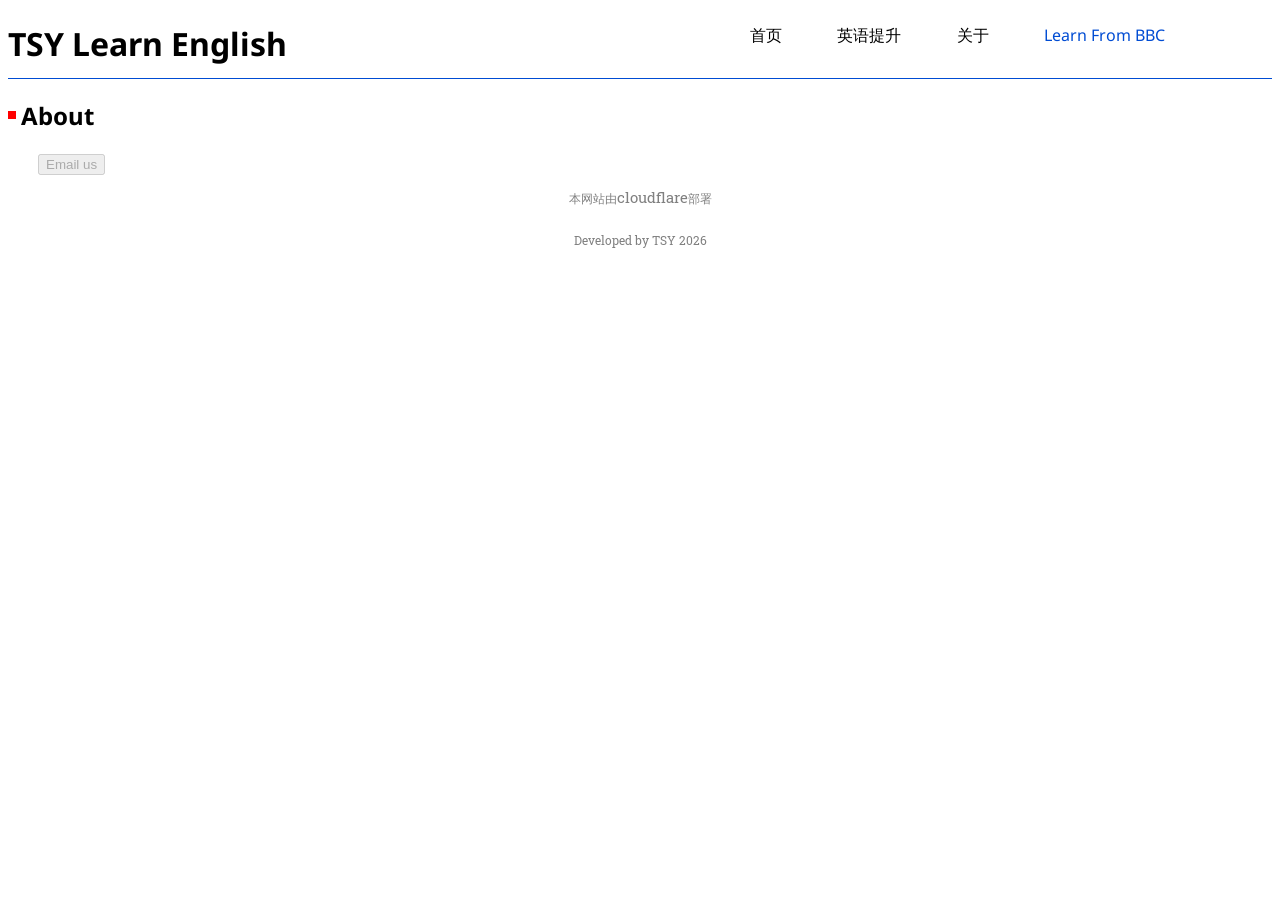
==== about/index.html @ 4c2fc9f1 "Update index.html" ====
<!DOCTYPE html>
<html lang="en">
<head>
    <meta charset="UTF-8">
    <meta name="viewport" content="width=device-width, initial-scale=1.0">
    <title>About|Learn EN</title>
    <link href="../cstyle.css" rel="stylesheet">
    <script src="https://challenges.cloudflare.com/turnstile/v0/api.js" async defer></script>
</head>
<body>
    <header class="flex">
        <h1>TSY Learn English</h1>
        <label class="hamburger">
            <input type="checkbox">
            <svg viewBox="0 0 32 32">
              <path class="line line-top-bottom" d="M27 10 13 10C10.8 10 9 8.2 9 6 9 3.5 10.8 2 13 2 15.2 2 17 3.8 17 6L17 26C17 28.2 18.8 30 21 30 23.2 30 25 28.2 25 26 25 23.8 23.2 22 21 22L7 22"></path>
              <path class="line" d="M7 16 27 16"></path>
            </svg>
        </label>
        <div class="menu"></div>
        <div class="overlay"></div>
        <section class="nav"></section>
    </header>
    <h2 class="pageTitle flex">About</h2>
    <main>
        <form>
            <div class="cf-turnstile" data-sitekey="0x4AAAAAACl-8md3DM_LOzG0"></div>
            <button onclick="location.href='mailto:tsyincq@qq.com';" disabled>Email us</button>
        </form>
    </main>
    <footer class="flex"></footer>
    <script>
        const here=3;
        const Nav1='../index.html';
        const Nav2='';
        const Nav3='';
        const Nav4='https://www.bbc.co.uk/learningenglish/chinese/home';
    </script>
    <script src="../cscript_docFillIn.js"></script>
    <script src="../cscript_Hamburger.js"></script>
    <script>
        const btn = document.querySelector('form button');
        const observer = new MutationObserver((mutations) => {
      mutations.forEach(mutation => {
        if (mutation.attributeName === 'data-captcha-response') {
          btn.disabled = !mutation.target.getAttribute('data-captcha-response');
        }
      });
    });

    // 监听 Turnstile 容器属性变化
    const turnstileWidget = document.querySelector('.cf-turnstile');
    observer.observe(turnstileWidget, {
      attributes: true,
      attributeFilter: ['data-captcha-response']
    });
    </script>
</body>
</html>
---- cstyle.css ----
@import url('https://fonts.font.im/css?family=Roboto+Slab');
@import url('https://fonts.font.im/css?family=Noto+Sans');

:root {
    --WYX: 49;
}
.monospace {
    font-family: Consolas,monospace;
}
.flex {
    display: flex;
}
header,header > * {
    padding: 0;
    margin: 0;
}
body {
    font-family: 'Noto Sans',sans-serif;
    overflow-x: hidden; 
}
.hamburger {
    display: none;
}
.menu {
    position: fixed;
    top: 0;
    left: -300px;
    width: 300px;
    height: 100vh;
    background: white;
    transition: left 0.3s ease;
    z-index: 90;
}
.menu a {
    color: black;
    font-size: larger;
}
.menu.active {
    left: 0;
}
.overlay {
    position: fixed;
    top: 0;
    left: 0;
    width: 100%;
    height: 100%;
    background: rgba(var(--WYX), var(--WYX), var(--WYX), 0.5);
    border-right: solid 1px rgb(var(--WYX), var(--WYX), var(--WYX));
    border-radius: 5px;
    opacity: 0;
    visibility: hidden;
    transition: all 0.3 ease;
    z-index: 80;
}
.overlay.active {
    opacity: 1;
    visibility: visible;
}
header {
    align-items: center;
    font-size: 16px;
    width: 100%;
    height: 70px;
    border-bottom: solid 1px rgb(0, 76, 211);
}
header h1 {
    left: 15px;
    opacity: 0;
    animation:slideR 1s ease forwards ;
}
.nav {
    text-decoration: none;
    position: absolute;
    right: 5vw;
    top: 0;
    line-height: 70px;
}
.nav a {
    color: black;
    text-decoration: none;
    margin-right: 4vw;
    opacity: 0;
    transition: 0.3s;
    animation: slideL 1.1s ease forwards;
    animation-delay: calc(.2s*var(--i));
}
.nav a:hover {
    text-decoration: underline;
}
.pageTitle {
    align-items: center;
    opacity: 0;
    animation: slideT 1.1s ease forwards;
}
.pageTitle::before {
    content: '';
    display: block;
    width: 8px;
    height: 8px;
    margin-right: 5px;
    background-color: red;
}
main {
    margin-left: 30px;
    margin-right: 30px;
}
footer {
    font-family: "Roboto slab",serif;
    flex-direction: column;
    align-items: center;
}
footer p {
    color: grey;
    font-size: 12px;
}
footer a {
    color: gray;
    text-decoration: none;
    font-size: 15px;
}
footer a:hover {
    text-decoration: underline;
}
/* 动画 */
@keyframes slideR {
    0% {
        transform: translateX(-100px);
    }
    100% {
        transform: translateX(0);
        opacity: 1;
    }
}
@keyframes slideL {
    0% {
        transform: translateX(100px);
    }
    100% {
        transform: translateX(0);
        opacity: 1;
    }
}
@keyframes slideB {
    0% {
        transform: translateY(-100px);
    }
    100% {
        transform: translateY(0);
        opacity: 1;
    }
}
@keyframes slideT {
    0% {
        transform: translateY(100px);
    }
    100% {
        transform: translateY(0);
        opacity: 1;
    }
}
/* 响应式 */
@media screen and (max-width: 768px) {
    .nav a {
        display: none;
    }
    header {
        justify-content: center;
        align-items: center;
    }
    header h1 {
        display: flex;
        font-size: 25px;
    }
    .hamburger {
        display: block;
        background-color: transparent;
        letter-spacing: 5px;
        line-height: 1.5;
        position: absolute;
        top: 15px;
        left: 20px;
        border: none;
        z-index: 100;
        cursor: pointer;
    }
    .menu {
        padding-top: 50px;
    }
    .menu a {
        display: block;
        margin: 10px 20px;
        text-decoration: none;
        font-size: 18px;
        font-family: 'Roboto slab', serif;
    }
    .menu a:hover {
        text-decoration: underline;
    }
}
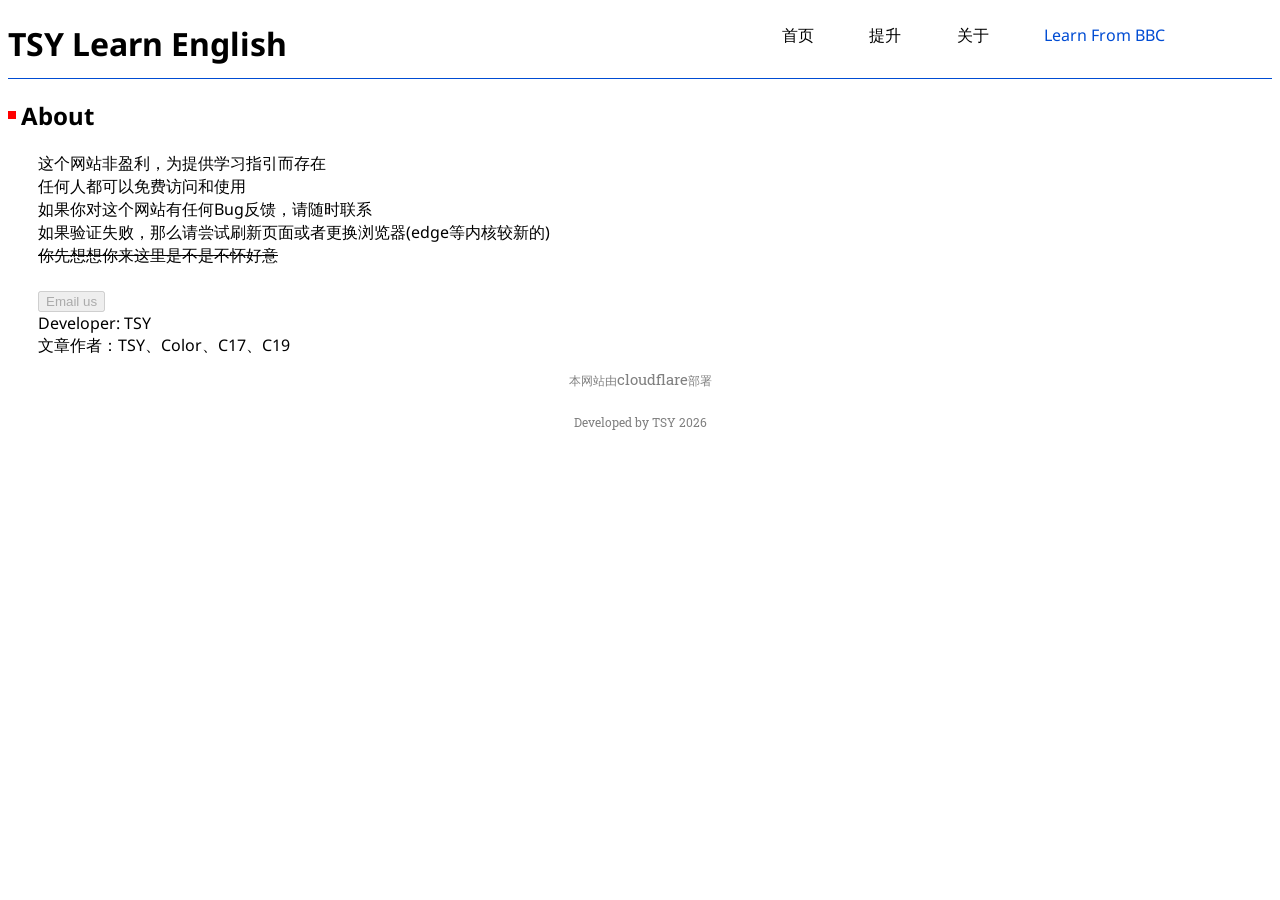
==== commit bec61f10: "Update About page content and captcha handling" ====
--- a/about/index.html
+++ b/about/index.html
@@ -23,10 +23,18 @@
     </header>
     <h2 class="pageTitle flex">About</h2>
     <main>
+        这个网站非盈利，为提供学习指引而存在<br>
+        任何人都可以免费访问和使用<br>
+        如果你对这个网站有任何Bug反馈，请随时联系<br>
+        如果验证失败，那么请尝试刷新页面或者更换浏览器(edge等内核较新的)<br>
+        <span style="text-decoration: line-through;">你先想想你来这里是不是不怀好意</span>
+        <br><br>
         <form>
             <div class="cf-turnstile" data-sitekey="0x4AAAAAACl-8md3DM_LOzG0"></div>
             <button onclick="location.href='mailto:tsyincq@qq.com';" disabled>Email us</button>
         </form>
+        Developer: TSY<br>
+        文章作者：TSY、Color、C17、C19<br>
     </main>
     <footer class="flex"></footer>
     <script>
@@ -40,19 +48,25 @@
     <script src="../cscript_Hamburger.js"></script>
     <script>
         const btn = document.querySelector('form button');
-        const observer = new MutationObserver((mutations) => {
-      mutations.forEach(mutation => {
-        if (mutation.attributeName === 'data-captcha-response') {
-          btn.disabled = !mutation.target.getAttribute('data-captcha-response');
-        }
-      });
-    });
+        function onVerify(token) {
+        // 解锁按钮
+        btn.disabled = false;
+        btn.style.opacity = '1';
+        btn.style.cursor = 'pointer';
+        console.log("验证成功，获取到的token:", token);
+    }
 
-    // 监听 Turnstile 容器属性变化
-    const turnstileWidget = document.querySelector('.cf-turnstile');
-    observer.observe(turnstileWidget, {
-      attributes: true,
-      attributeFilter: ['data-captcha-response']
+    function onExpire() {
+        // 重新锁定按钮
+        btn.disabled = true;
+        btn.style.opacity = '0.5';
+        btn.style.cursor = 'not-allowed';
+        console.log("验证已过期，请重新验证");
+    }
+
+    window.turnstile && window.turnstile.render('.cf-turnstile', {
+        'callback': onVerify,
+        'expired-callback': onExpire
     });
     </script>
 </body>
--- a/cstyle.css
+++ b/cstyle.css
@@ -1,6 +1,8 @@
 @import url('https://fonts.font.im/css?family=Roboto+Slab');
 @import url('https://fonts.font.im/css?family=Noto+Sans');
-
+form button:disabled {
+    cursor: not-allowed;
+}
 :root {
     --WYX: 49;
 }
@@ -196,4 +198,5 @@
     .menu a:hover {
         text-decoration: underline;
     }
-}+
+}
